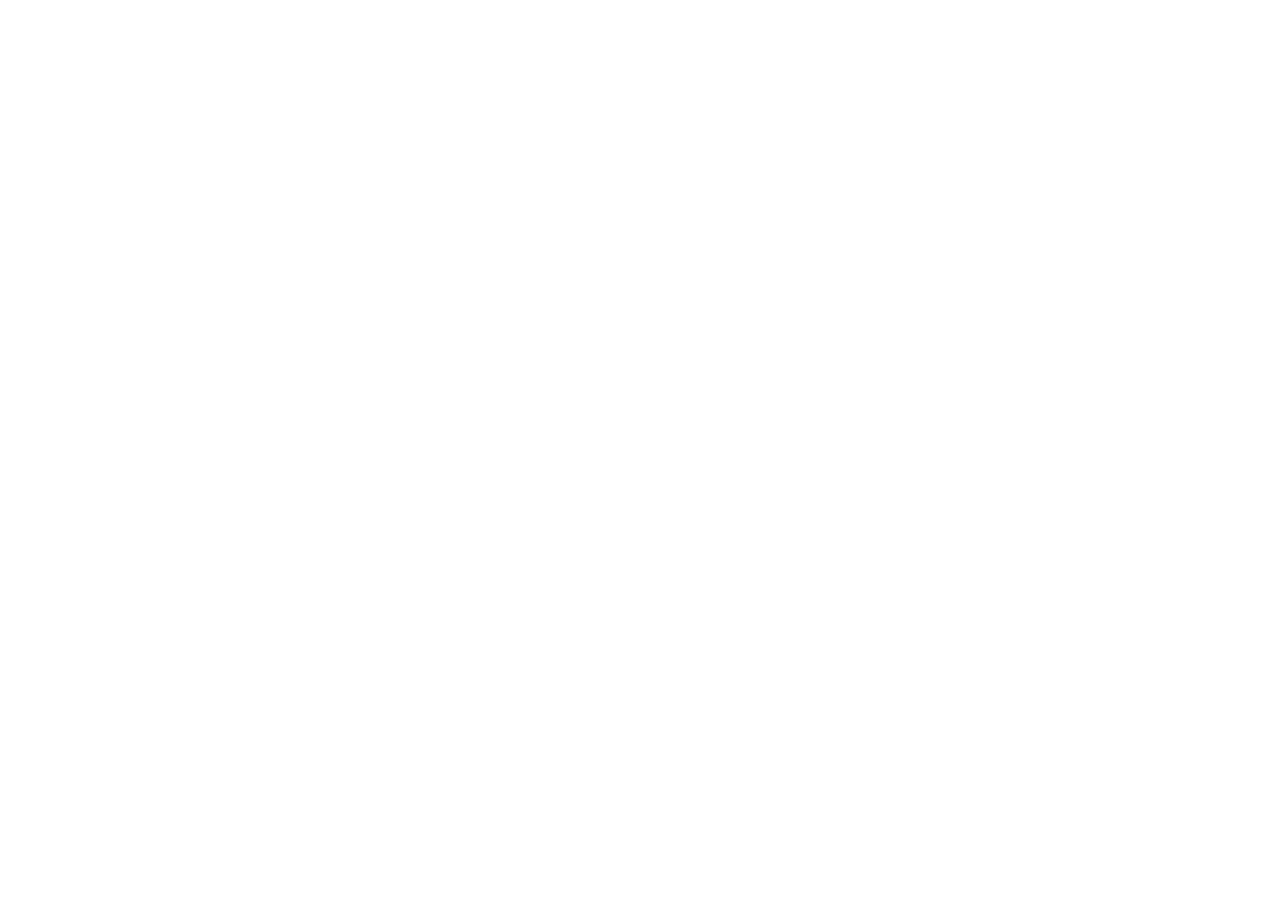
==== About me.html @ c728dcc4 "int" ====
<!DOCTYPE html>
<html lang="en">
<head>
    <meta charset="UTF-8">
    <meta http-equiv="X-UA-Compatible" content="IE=edge">
    <meta name="viewport" content="width=device-width, initial-scale=1.0">
    <title>About me</title>
</head>
<body>
    
</body>
</html>
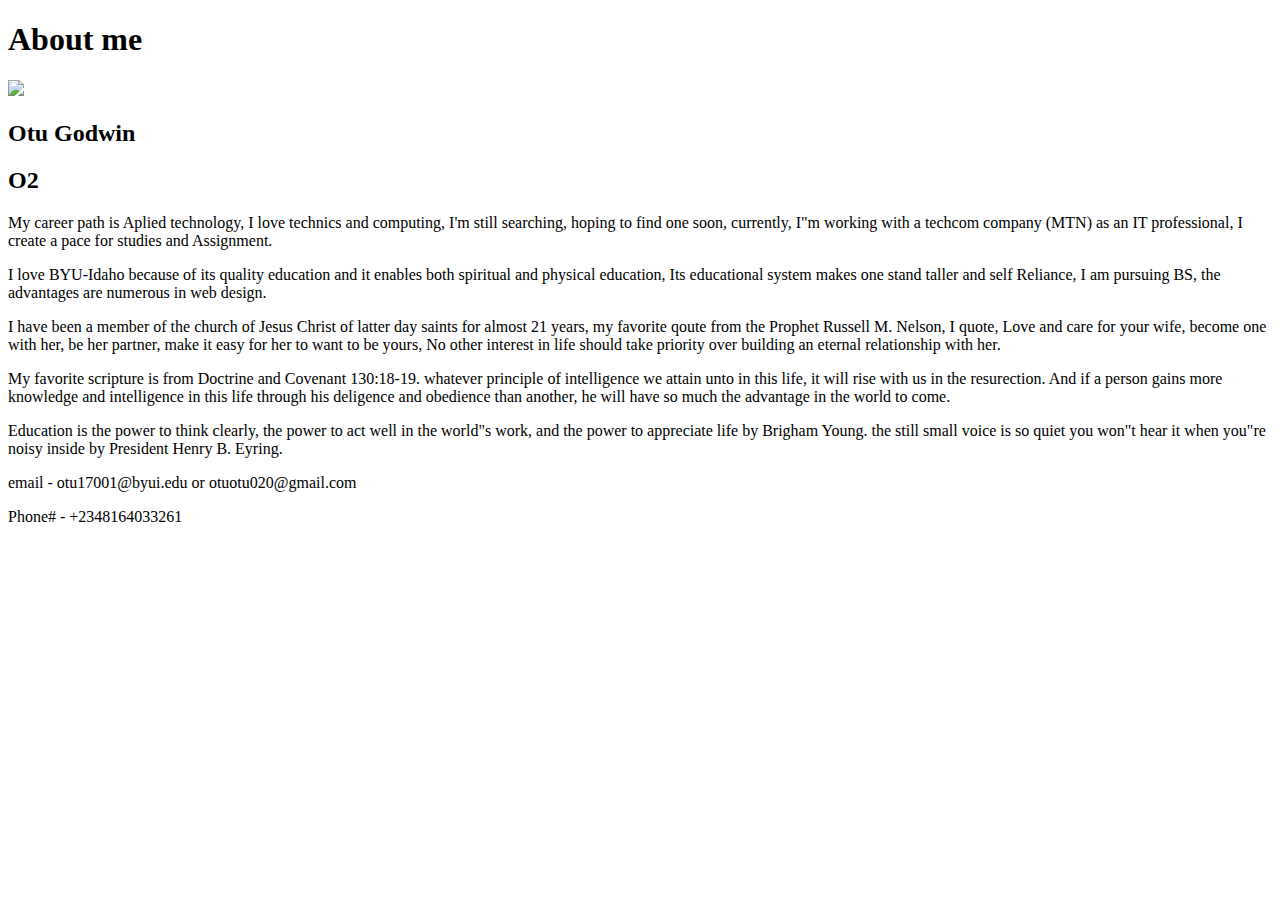
==== commit 475d4d6b: "changes update" ====
--- a/About me.html
+++ b/About me.html
@@ -7,6 +7,16 @@
     <title>About me</title>
 </head>
 <body>
-    
+    <h1>About me</h1>
+    <image alter="WDD-130?" src="image/zcamera-20161103_121735.jpg">
+    <h2>Otu Godwin</h2>
+    <h2>O2</h2>
+    <p>My career path is Aplied technology, I love technics and computing, I'm still searching, hoping to find one soon, currently, I"m working with a techcom company (MTN) as an IT professional, I create a pace for studies and Assignment.</p>
+    <p>I love BYU-Idaho because of its quality education and it enables both spiritual and physical education, Its educational system makes one stand taller and self Reliance, I am pursuing BS, the advantages are numerous in web design.</p>
+    <p>I have been a member of the church of Jesus Christ of latter day saints for almost 21 years, my favorite qoute from the Prophet Russell M. Nelson, I quote, Love and care for your wife, become one with her, be her partner, make it easy for her to want to be yours, No other interest in life should take priority over building an eternal relationship with her.</p>
+    <p>My favorite scripture is from Doctrine and Covenant 130:18-19. whatever principle of intelligence we attain unto in this life, it will rise with us in the resurection. And if a person gains more knowledge and intelligence in this life through his deligence and obedience than another, he will have so much the advantage in the world to come.</p>
+    <p>Education is the power to think clearly, the power to act well in the world"s work, and the power to appreciate life by Brigham Young. the still small voice is so quiet you won"t hear it when you"re noisy inside by President Henry B. Eyring.</p>
+    <p>email - otu17001@byui.edu or otuotu020@gmail.com</p>
+    <p>Phone# - +2348164033261</p>
 </body>
 </html>